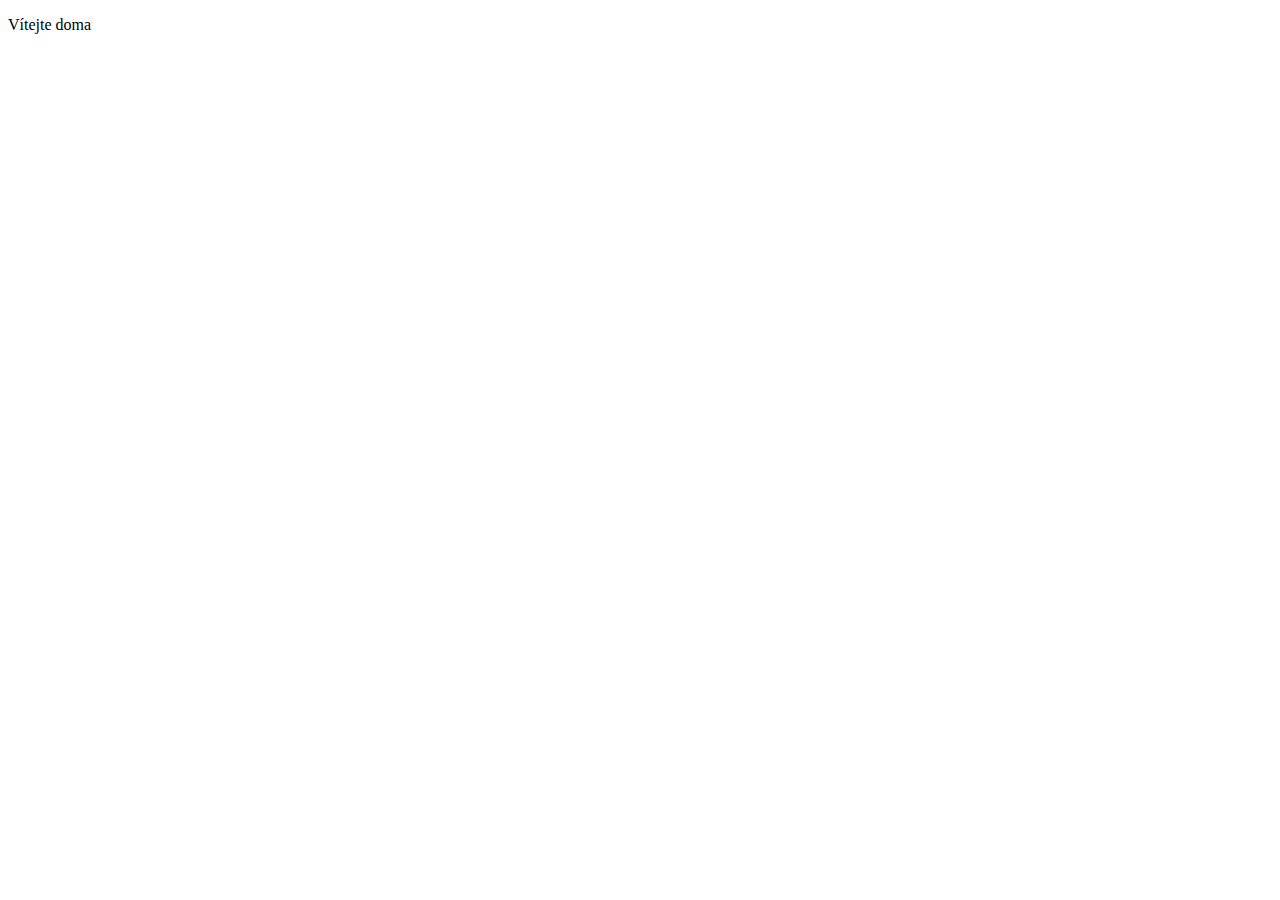
==== src/main/resources/templates/index.html @ 05e2ae6f "layout base configuration" ====
<!DOCTYPE html>
<html xmlns:layout="http://www.ultraq.net.nz/thymeleaf/layout"
      layout:decorate="~{shared/layout}" lang="cs">
<head>
    <title>Půjčovna nářadí</title>

</head>
<body>
<main layout:fragment="content" class="container-fluid bg-info">
    <p>Vítejte doma</p>
</main>
</body>
</html>
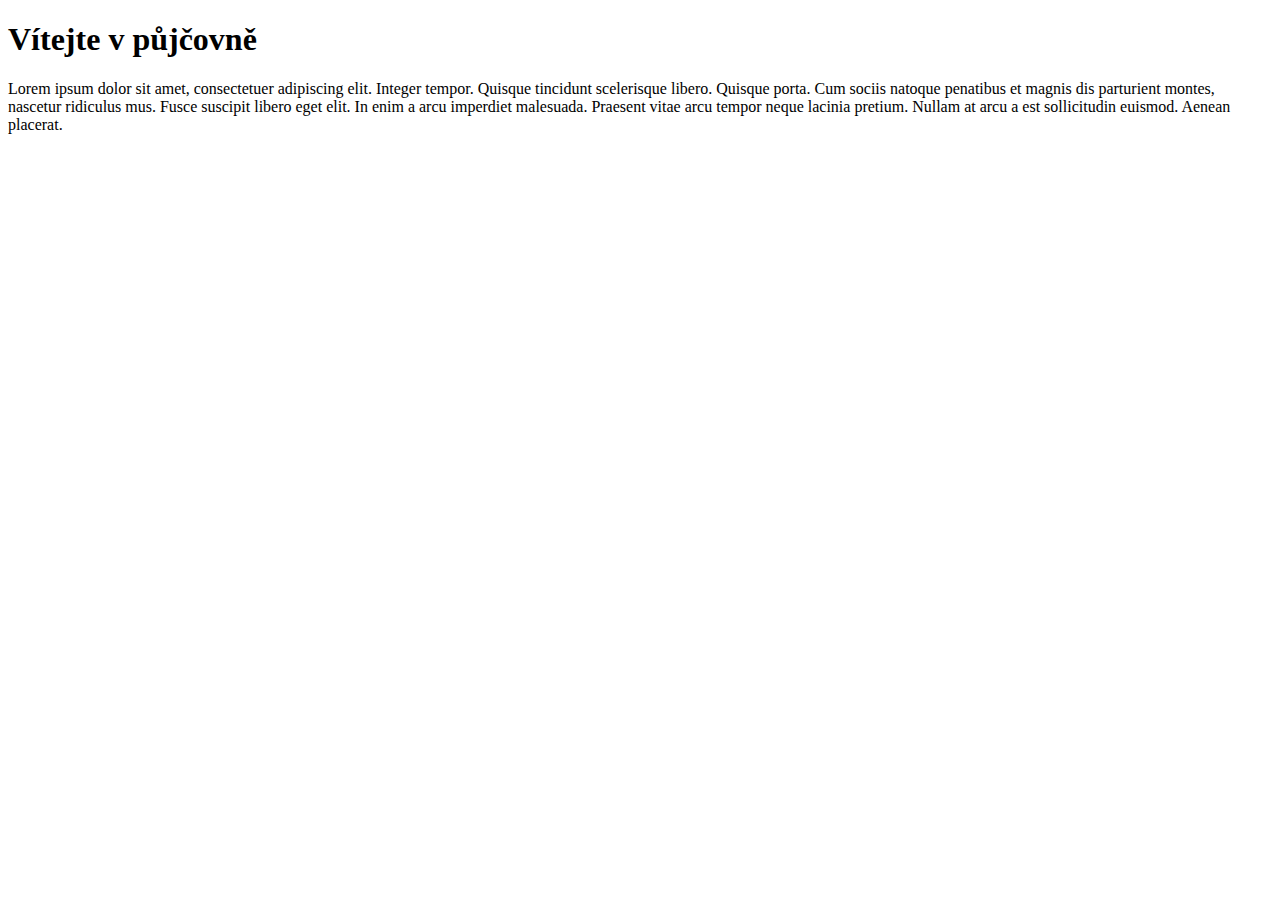
==== commit 84683440: "Added layout, connect with db, base security (in testing)" ====
--- a/src/main/resources/templates/index.html
+++ b/src/main/resources/templates/index.html
@@ -1,13 +1,14 @@
 <!DOCTYPE html>
 <html xmlns:layout="http://www.ultraq.net.nz/thymeleaf/layout"
-      layout:decorate="~{shared/layout}" lang="cs">
+      layout:decorate="~{shared/layout-front}" lang="cs">
 <head>
     <title>Půjčovna nářadí</title>
 
 </head>
 <body>
-<main layout:fragment="content" class="container-fluid bg-info">
-    <p>Vítejte doma</p>
-</main>
+<section layout:fragment="content" class="text-center">
+    <h1>Vítejte v půjčovně</h1>
+    <p>Lorem ipsum dolor sit amet, consectetuer adipiscing elit. Integer tempor. Quisque tincidunt scelerisque libero. Quisque porta. Cum sociis natoque penatibus et magnis dis parturient montes, nascetur ridiculus mus. Fusce suscipit libero eget elit. In enim a arcu imperdiet malesuada. Praesent vitae arcu tempor neque lacinia pretium. Nullam at arcu a est sollicitudin euismod. Aenean placerat. </p>
+</section>
 </body>
 </html>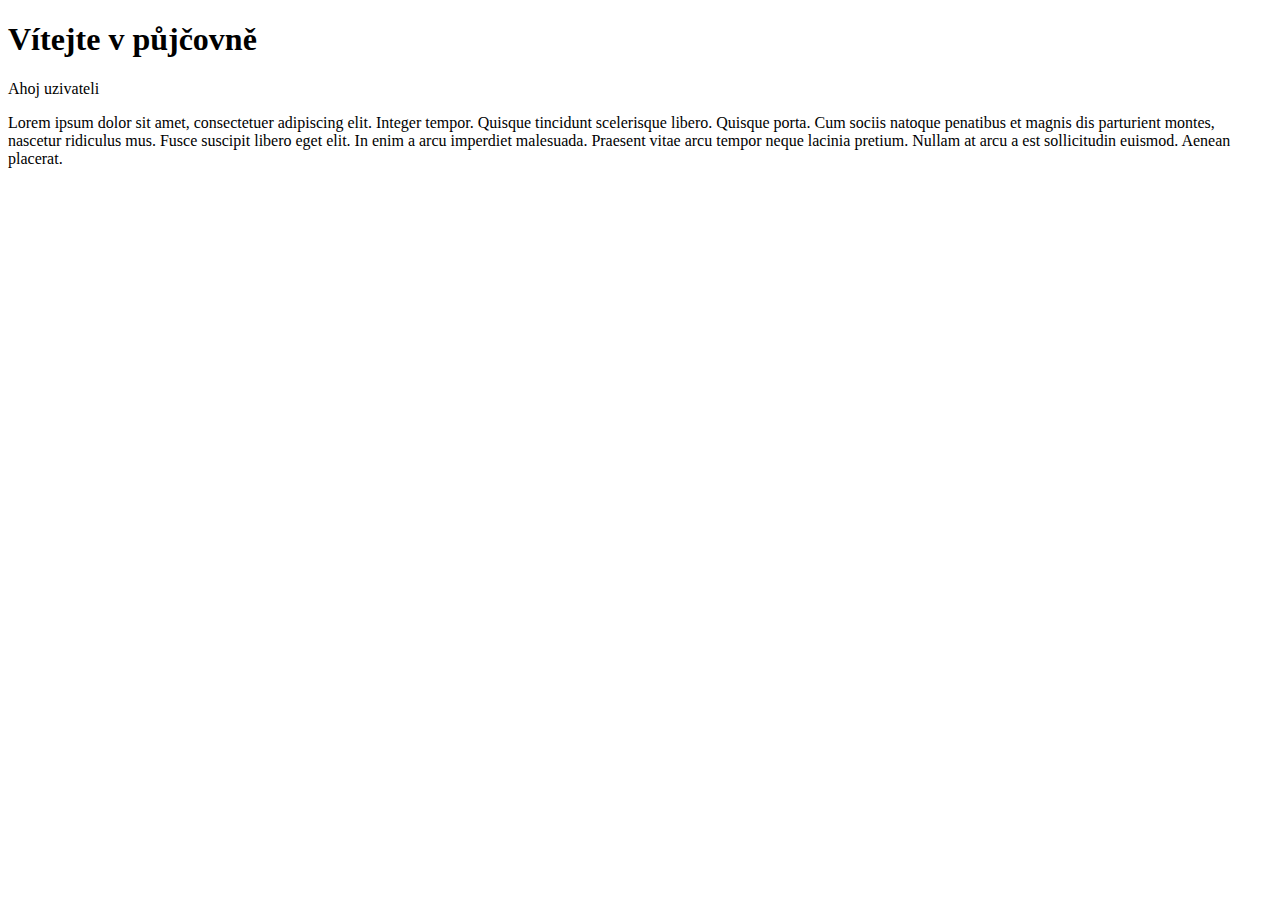
==== commit 6da1fdf6: "basic authentification" ====
--- a/src/main/resources/templates/index.html
+++ b/src/main/resources/templates/index.html
@@ -1,6 +1,7 @@
 <!DOCTYPE html>
 <html xmlns:layout="http://www.ultraq.net.nz/thymeleaf/layout"
-      layout:decorate="~{shared/layout-front}" lang="cs">
+      layout:decorate="~{shared/layout-front}" lang="cs"
+      xmlns:sec="http://www.thymeleaf.org/thymeleaf-extras-springsecurity4">
 <head>
     <title>Půjčovna nářadí</title>
 
@@ -8,6 +9,7 @@
 <body>
 <section layout:fragment="content" class="text-center">
     <h1>Vítejte v půjčovně</h1>
+    <p>Ahoj <span sec:authentication="name">uzivateli</span></p>
     <p>Lorem ipsum dolor sit amet, consectetuer adipiscing elit. Integer tempor. Quisque tincidunt scelerisque libero. Quisque porta. Cum sociis natoque penatibus et magnis dis parturient montes, nascetur ridiculus mus. Fusce suscipit libero eget elit. In enim a arcu imperdiet malesuada. Praesent vitae arcu tempor neque lacinia pretium. Nullam at arcu a est sollicitudin euismod. Aenean placerat. </p>
 </section>
 </body>
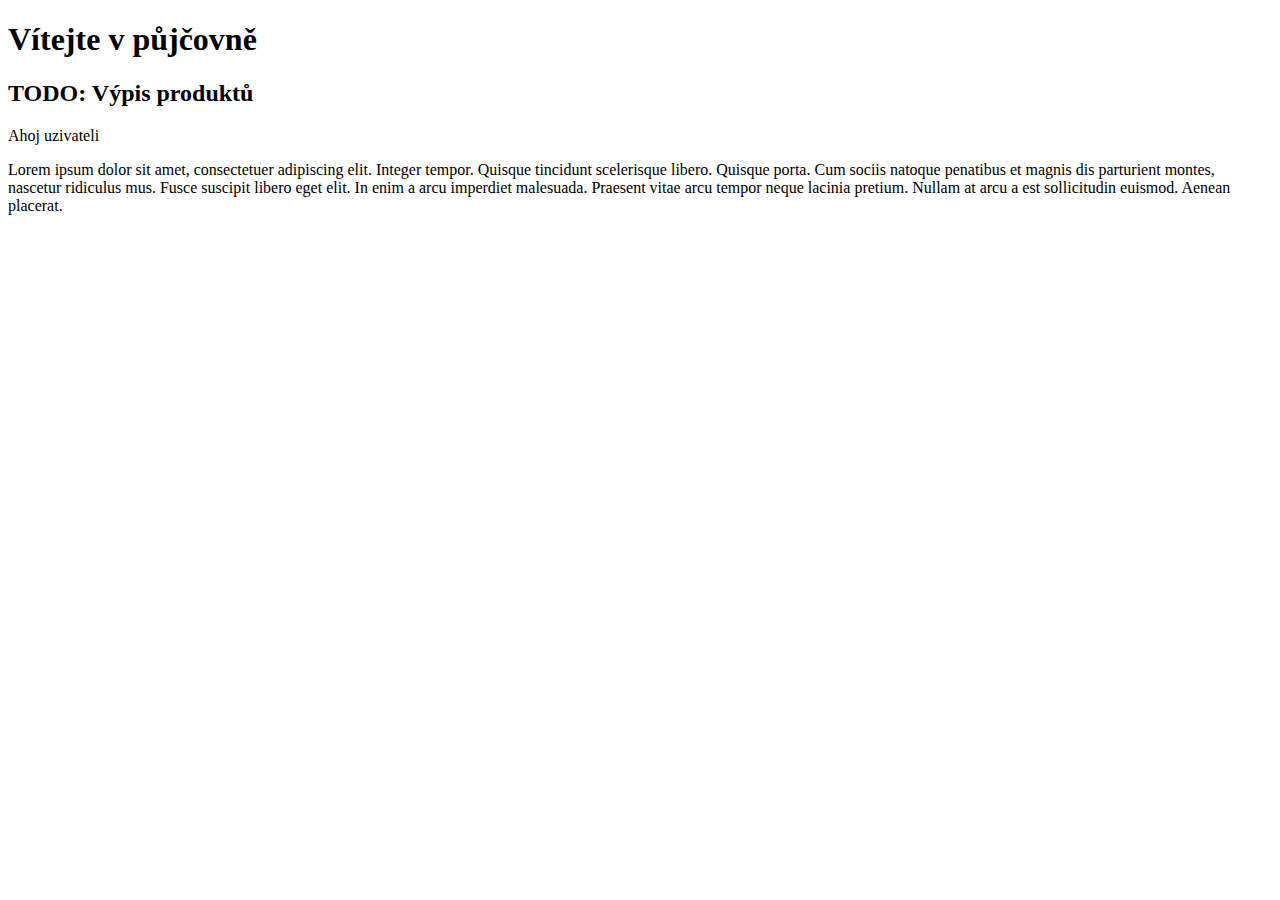
==== commit a6f5d7a6: "aaa" ====
--- a/src/main/resources/templates/index.html
+++ b/src/main/resources/templates/index.html
@@ -9,6 +9,7 @@
 <body>
 <section layout:fragment="content" class="text-center">
     <h1>Vítejte v půjčovně</h1>
+    <h2>TODO: Výpis produktů</h2>
     <p>Ahoj <span sec:authentication="name">uzivateli</span></p>
     <p>Lorem ipsum dolor sit amet, consectetuer adipiscing elit. Integer tempor. Quisque tincidunt scelerisque libero. Quisque porta. Cum sociis natoque penatibus et magnis dis parturient montes, nascetur ridiculus mus. Fusce suscipit libero eget elit. In enim a arcu imperdiet malesuada. Praesent vitae arcu tempor neque lacinia pretium. Nullam at arcu a est sollicitudin euismod. Aenean placerat. </p>
 </section>
